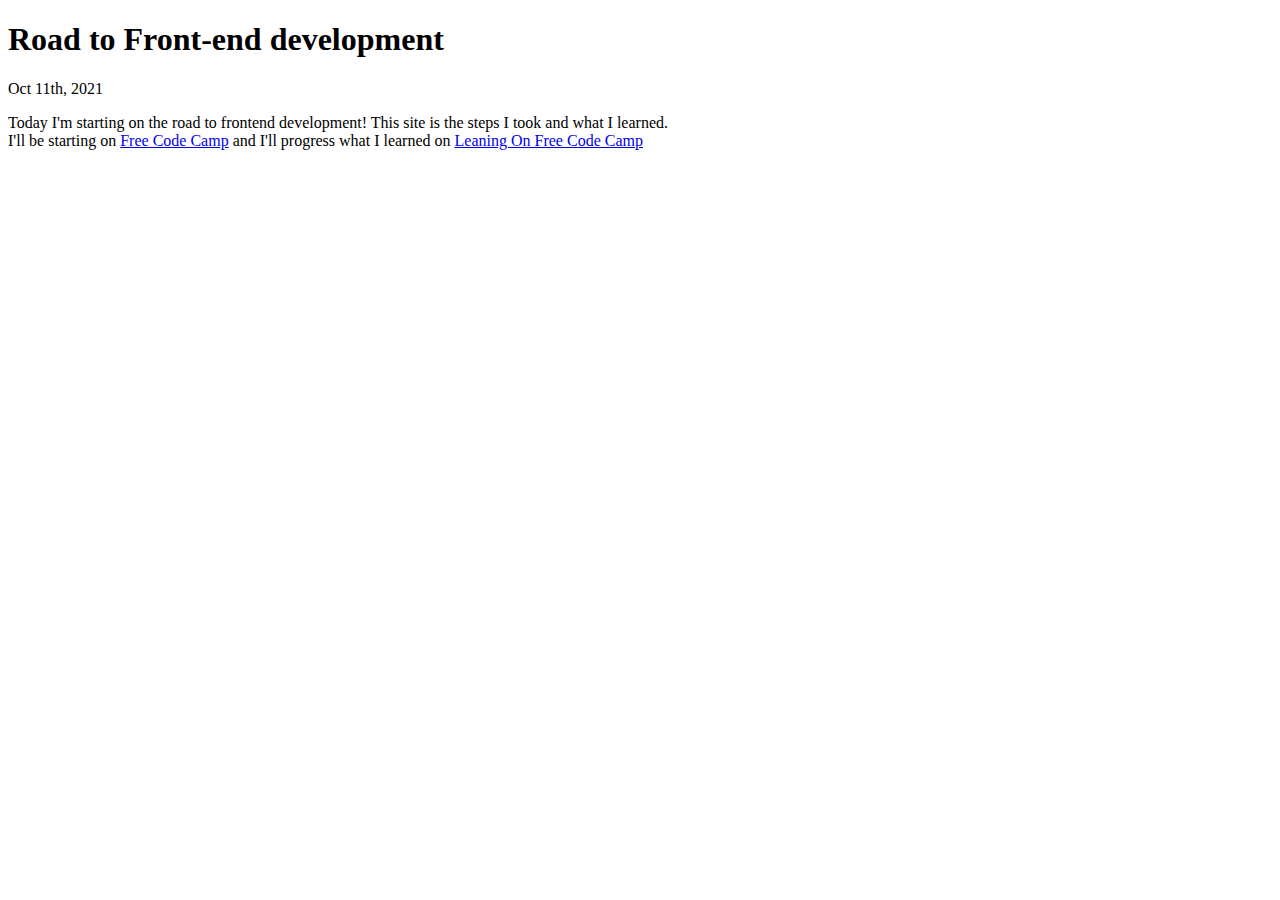
==== index.html @ 7a5d9dc8 "Add files via upload" ====
<!DOCTYPE html>
<html>
<head>
	<meta charset="utf-8">
	<title>Peter Horn Learn HTML/CSS/JS</title>
</head>
<body>
	<h1>Road to Front-end development</h1>
	<time datetime="2021-11-10">Oct 11th, 2021</time>
	<p>Today I'm starting on the road to frontend development! This site is the steps I took and what I learned.<br>
		I'll be starting on <a href="https://www.freecodecamp.org/">Free Code Camp</a> and I'll progress what I learned on <a href="FreeCodeCamp.html">Leaning On Free Code Camp</a></p> 
</body>
</html>
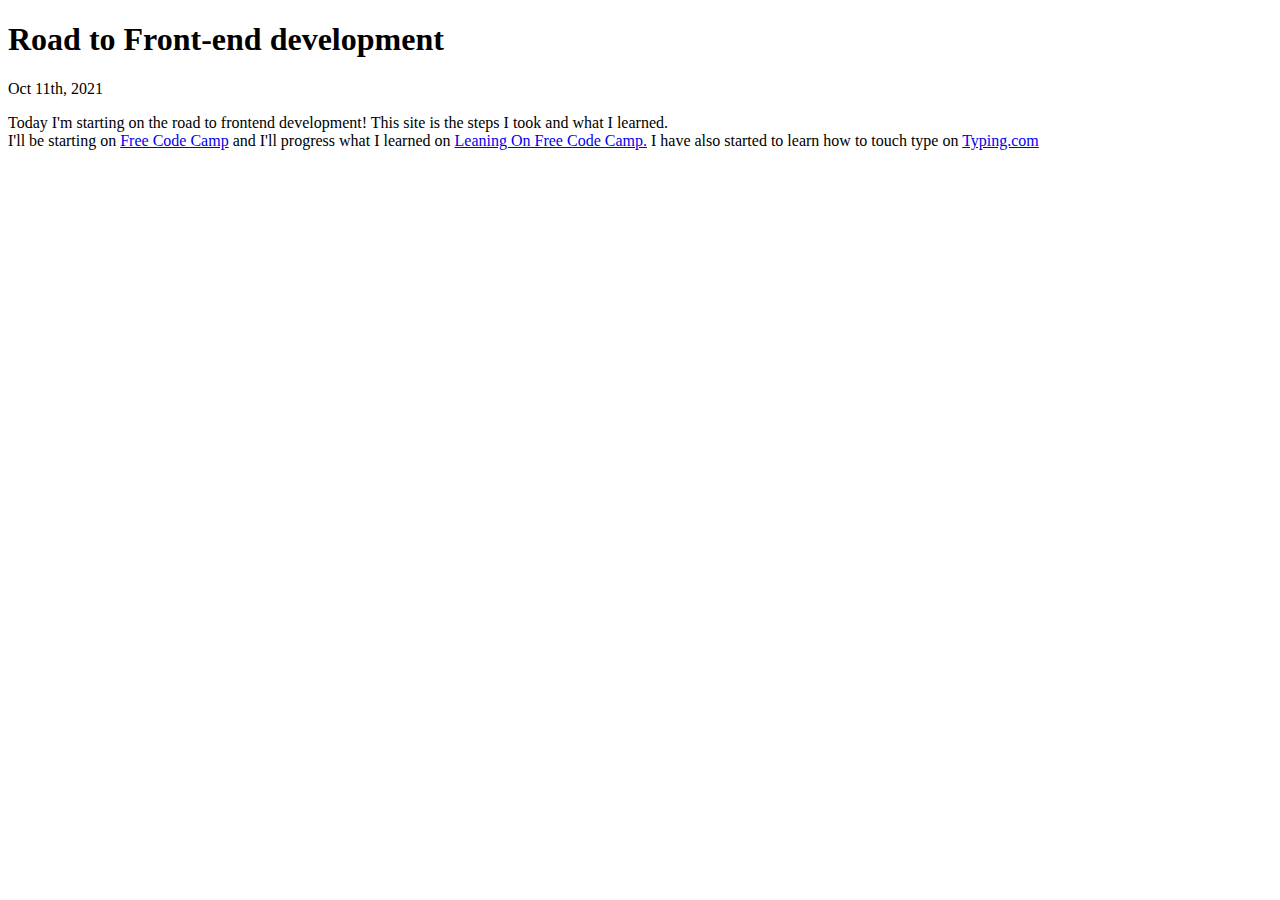
==== commit 588fd5c6: "Update index.html" ====
--- a/index.html
+++ b/index.html
@@ -8,6 +8,7 @@
 	<h1>Road to Front-end development</h1>
 	<time datetime="2021-11-10">Oct 11th, 2021</time>
 	<p>Today I'm starting on the road to frontend development! This site is the steps I took and what I learned.<br>
-		I'll be starting on <a href="https://www.freecodecamp.org/">Free Code Camp</a> and I'll progress what I learned on <a href="FreeCodeCamp.html">Leaning On Free Code Camp</a></p> 
+		I'll be starting on <a href="https://www.freecodecamp.org/">Free Code Camp</a> and I'll progress what I learned on <a href="FreeCodeCamp.html">Leaning On Free Code Camp.</a> I have also started to learn how to touch type on 
+        <a href="typing.com">Typing.com</a> </p> 
 </body>
-</html>+</html>
